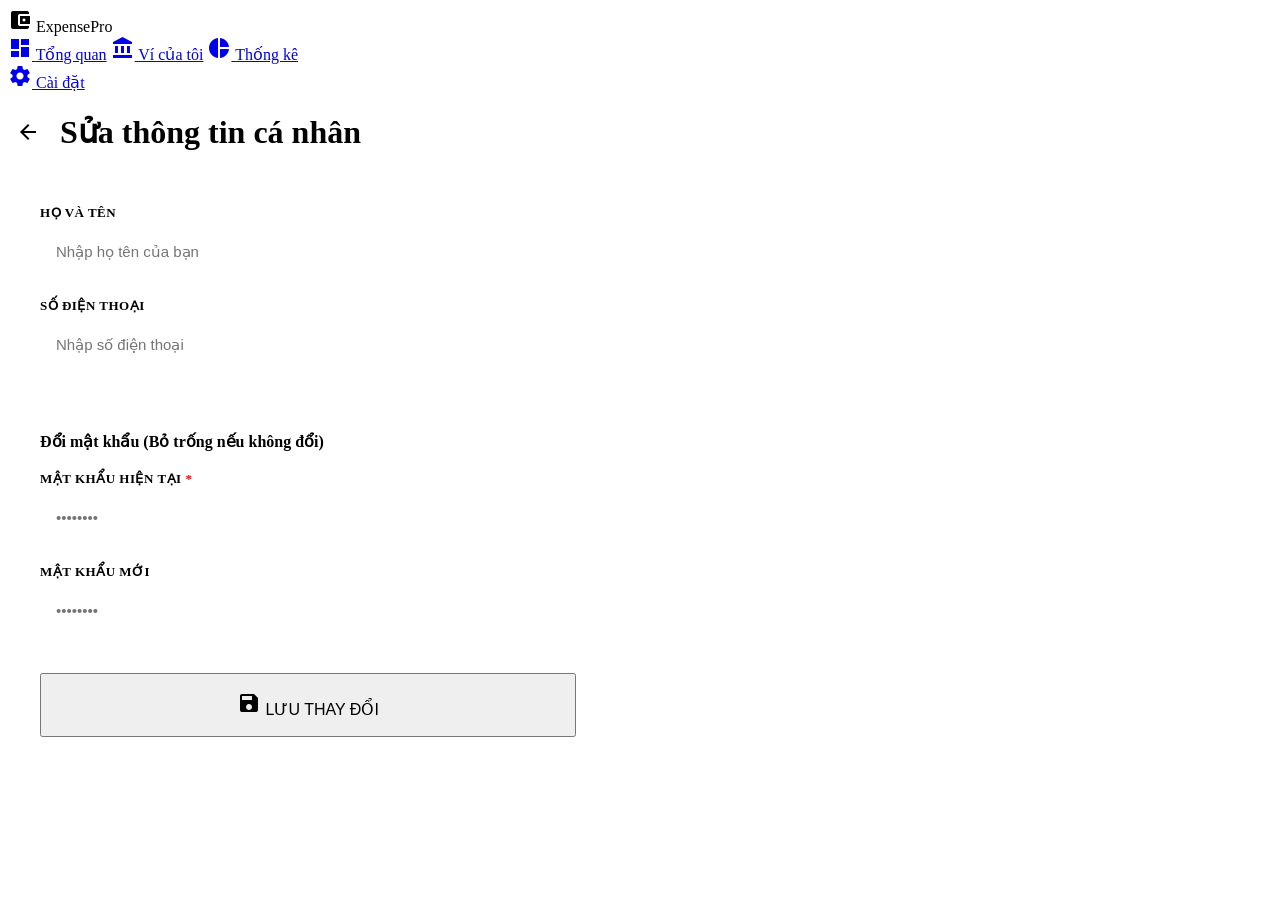
==== src/main/resources/static/screens/account_edit.html @ 7dee9d8d "Thêm toàn bộ mã nguồn dự án QLCT_JAVA" ====
<!DOCTYPE html>
<html lang="vi">
<head>
    <meta charset="UTF-8">
    <meta name="viewport" content="width=device-width, initial-scale=1.0">
    <title>Sửa hồ sơ - ExpensePro</title>
    <link rel="stylesheet" href="/css/style.css">
    <link href="https://fonts.googleapis.com/icon?family=Material+Icons" rel="stylesheet">
    <style>
        .form-group { margin-bottom: 24px; }
        .form-group label { display: block; margin-bottom: 8px; font-weight: 600; font-size: 13px; color: var(--text-muted); text-transform: uppercase; letter-spacing: 0.5px;}
        .form-control { width: 100%; padding: 14px 16px; border-radius: 12px; border: 2px solid var(--border-color); background: var(--bg-color); color: var(--text-main); font-size: 15px; outline: none; transition: 0.3s; }
        .form-control:focus { border-color: var(--primary-color); background: var(--card-bg); box-shadow: 0 0 0 4px rgba(67, 97, 238, 0.1); }
    </style>
</head>
<body onload="loadCurrentInfo()">
    <div class="dashboard-layout">
        
        <aside class="sidebar">
            <div class="sidebar-logo"><i class="material-icons">account_balance_wallet</i> <span>ExpensePro</span></div>
            <nav class="sidebar-menu">
                <a href="/screens/home.html" class="menu-item"><i class="material-icons">dashboard</i> <span>Tổng quan</span></a>
                <a href="/screens/wallet.html" class="menu-item"><i class="material-icons">account_balance</i> <span>Ví của tôi</span></a>
                <a href="/screens/stats.html" class="menu-item"><i class="material-icons">pie_chart</i> <span>Thống kê</span></a>
            </nav>
            <div class="sidebar-footer">
                <a href="/screens/settings.html" class="menu-item active"><i class="material-icons">settings</i> <span>Cài đặt</span></a>
            </div>
        </aside>

        <main class="main-content">
            <header class="topbar">
                <div style="display: flex; align-items: center; gap: 12px;">
                    <div onclick="window.location.href='/screens/settings.html'" style="width: 40px; height: 40px; border-radius: 50%; background: var(--border-color); display: flex; align-items: center; justify-content: center; cursor: pointer; transition: 0.2s;" onmouseover="this.style.background='var(--primary-color)'; this.style.color='white'" onmouseout="this.style.background='var(--border-color)'; this.style.color='var(--text-main)'">
                        <i class="material-icons">arrow_back</i>
                    </div>
                    <h1 class="page-title">Sửa thông tin cá nhân</h1>
                </div>
            </header>
            
            <div class="content-area" style="max-width: 600px;">
                <div class="card" style="padding: 32px; border-radius: 20px;">
                    <div class="form-group">
                        <label>Họ và tên</label>
                        <input type="text" id="prof-name" class="form-control" placeholder="Nhập họ tên của bạn">
                    </div>
                    <div class="form-group">
                        <label>Số điện thoại</label>
                        <input type="text" id="prof-phone" class="form-control" placeholder="Nhập số điện thoại">
                    </div>
                    
                    <div style="height: 1px; background: var(--border-color); margin: 32px 0;"></div>
                    <h3 style="font-size: 16px; margin-bottom: 20px; color: var(--text-main);">Đổi mật khẩu (Bỏ trống nếu không đổi)</h3>
                    
                    <div class="form-group">
                        <label>Mật khẩu hiện tại <span style="color: red;">*</span></label>
                        <input type="password" id="prof-old-pw" class="form-control" placeholder="••••••••">
                    </div>
                    <div class="form-group">
                        <label>Mật khẩu mới</label>
                        <input type="password" id="prof-new-pw" class="form-control" placeholder="••••••••">
                    </div>

                    <button class="btn-primary" style="width: 100%; justify-content: center; padding: 16px; margin-top: 16px; font-size: 16px;" onclick="updateProfile()">
                        <i class="material-icons">save</i> LƯU THAY ĐỔI
                    </button>
                </div>
            </div>
        </main>
    </div>

    <script src="/js/account.js"></script>
</body>
</html>
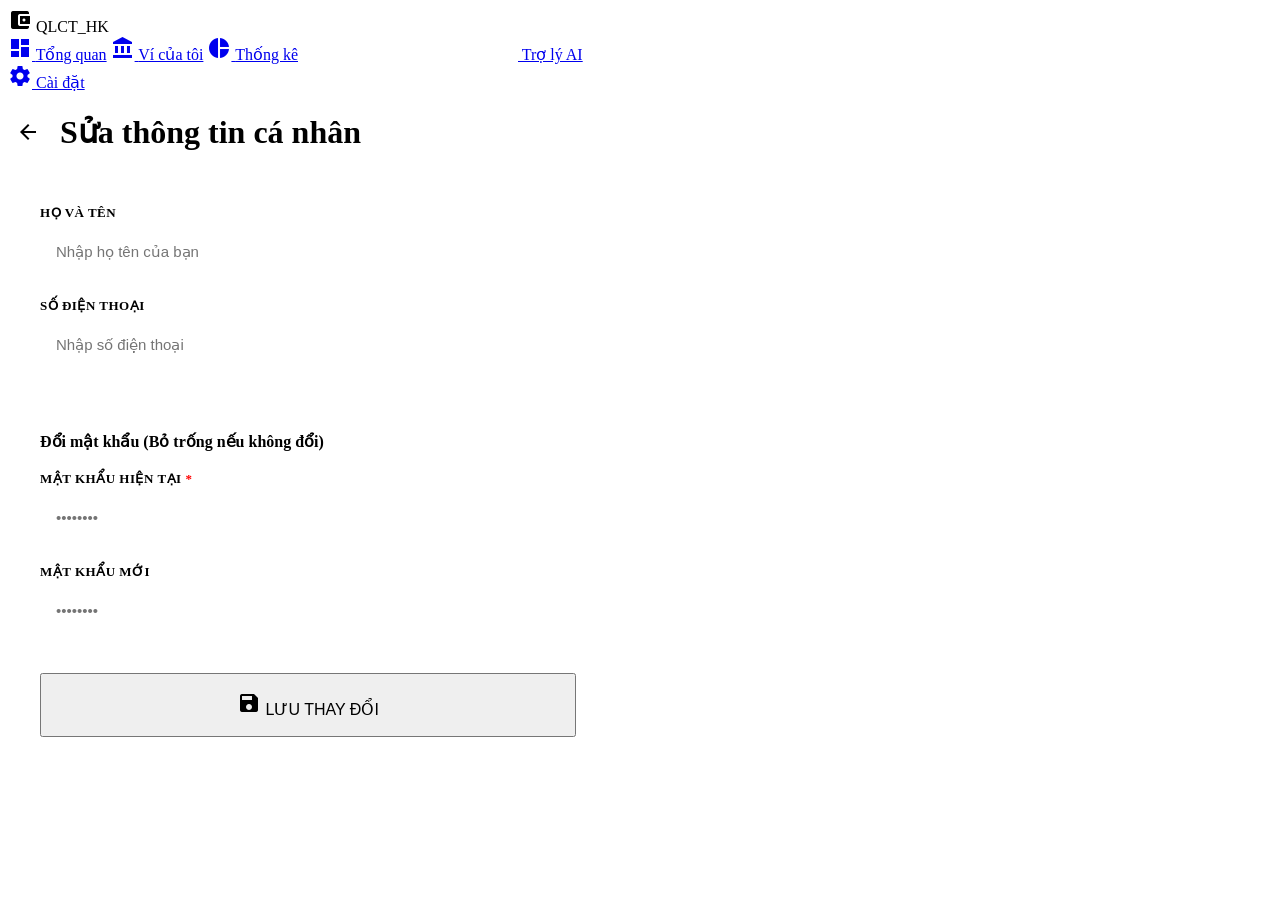
==== commit 6127467e: "AI" ====
--- a/src/main/resources/static/screens/account_edit.html
+++ b/src/main/resources/static/screens/account_edit.html
@@ -3,7 +3,7 @@
 <head>
     <meta charset="UTF-8">
     <meta name="viewport" content="width=device-width, initial-scale=1.0">
-    <title>Sửa hồ sơ - ExpensePro</title>
+    <title>Sửa hồ sơ - QLCT_HK</title>
     <link rel="stylesheet" href="/css/style.css">
     <link href="https://fonts.googleapis.com/icon?family=Material+Icons" rel="stylesheet">
     <style>
@@ -17,11 +17,12 @@
     <div class="dashboard-layout">
         
         <aside class="sidebar">
-            <div class="sidebar-logo"><i class="material-icons">account_balance_wallet</i> <span>ExpensePro</span></div>
+            <div class="sidebar-logo"><i class="material-icons">account_balance_wallet</i> <span>QLCT_HK</span></div>
             <nav class="sidebar-menu">
                 <a href="/screens/home.html" class="menu-item"><i class="material-icons">dashboard</i> <span>Tổng quan</span></a>
                 <a href="/screens/wallet.html" class="menu-item"><i class="material-icons">account_balance</i> <span>Ví của tôi</span></a>
                 <a href="/screens/stats.html" class="menu-item"><i class="material-icons">pie_chart</i> <span>Thống kê</span></a>
+                <a href="/screens/chat.html" class="menu-item"><i class="material-icons">smart_toy</i> Trợ lý AI</a>
             </nav>
             <div class="sidebar-footer">
                 <a href="/screens/settings.html" class="menu-item active"><i class="material-icons">settings</i> <span>Cài đặt</span></a>
@@ -70,5 +71,8 @@
     </div>
 
     <script src="/js/account.js"></script>
+    <script>
+        if(localStorage.getItem('theme') === 'dark') document.body.classList.add('dark-mode');
+    </script>
 </body>
 </html>
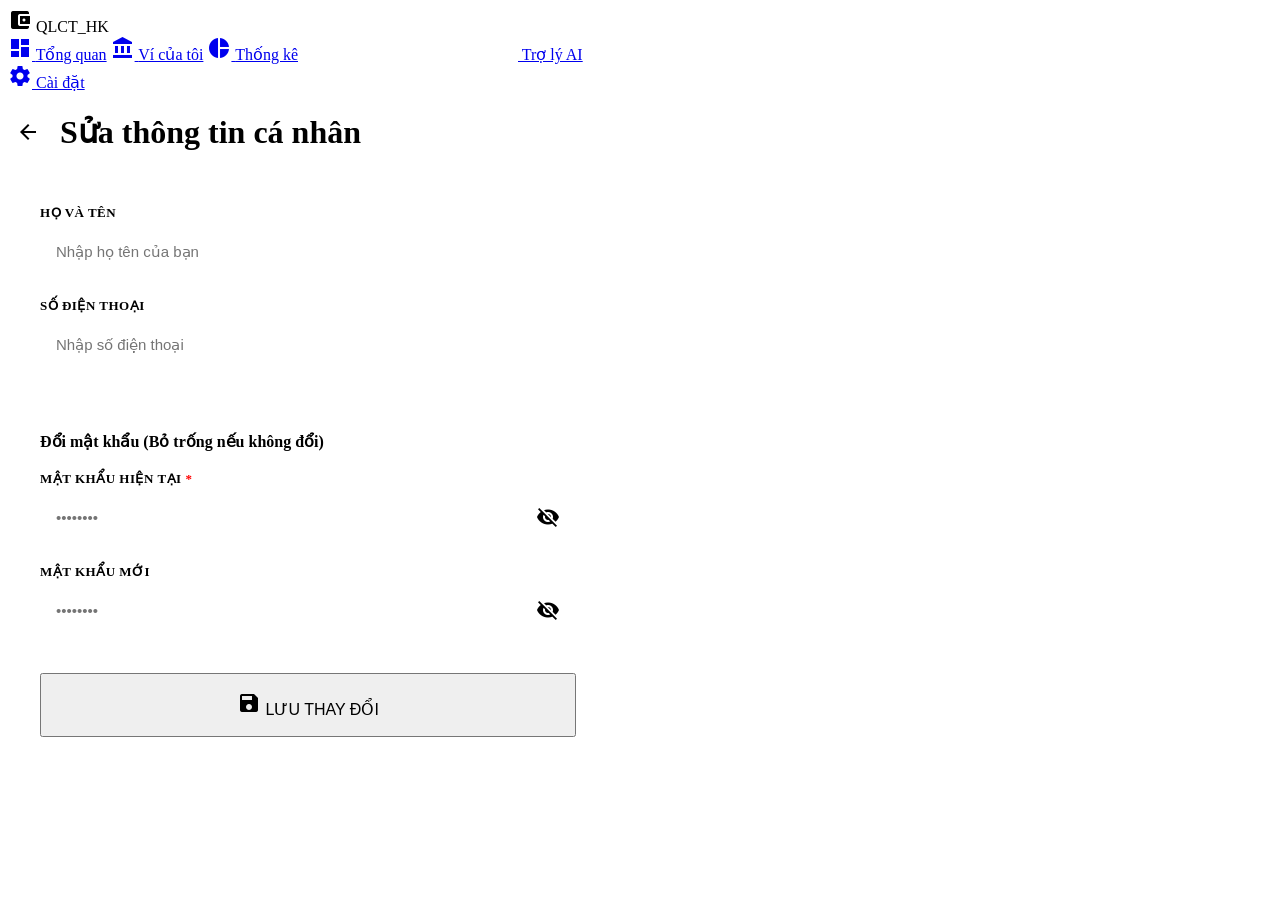
==== commit 4840ac26: "final fix" ====
--- a/src/main/resources/static/screens/account_edit.html
+++ b/src/main/resources/static/screens/account_edit.html
@@ -11,9 +11,18 @@
         .form-group label { display: block; margin-bottom: 8px; font-weight: 600; font-size: 13px; color: var(--text-muted); text-transform: uppercase; letter-spacing: 0.5px;}
         .form-control { width: 100%; padding: 14px 16px; border-radius: 12px; border: 2px solid var(--border-color); background: var(--bg-color); color: var(--text-main); font-size: 15px; outline: none; transition: 0.3s; }
         .form-control:focus { border-color: var(--primary-color); background: var(--card-bg); box-shadow: 0 0 0 4px rgba(67, 97, 238, 0.1); }
+        
+        /* CSS cho thẻ bọc Mật khẩu và Con mắt */
+        .password-wrapper { position: relative; display: flex; align-items: center; }
+        .password-wrapper input { padding-right: 48px; } /* Chừa chỗ cho con mắt bên phải */
+        .password-wrapper .toggle-pw-icon { 
+            position: absolute; right: 16px; color: var(--text-muted); 
+            cursor: pointer; user-select: none; transition: 0.2s;
+        }
+        .password-wrapper .toggle-pw-icon:hover { color: var(--primary-color); }
     </style>
 </head>
-<body onload="loadCurrentInfo()">
+<body>
     <div class="dashboard-layout">
         
         <aside class="sidebar">
@@ -55,11 +64,17 @@
                     
                     <div class="form-group">
                         <label>Mật khẩu hiện tại <span style="color: red;">*</span></label>
-                        <input type="password" id="prof-old-pw" class="form-control" placeholder="••••••••">
+                        <div class="password-wrapper">
+                            <input type="password" id="prof-old-pw" class="form-control" placeholder="••••••••">
+                            <i class="material-icons toggle-pw-icon" onclick="togglePassword('prof-old-pw', this)">visibility_off</i>
+                        </div>
                     </div>
                     <div class="form-group">
                         <label>Mật khẩu mới</label>
-                        <input type="password" id="prof-new-pw" class="form-control" placeholder="••••••••">
+                        <div class="password-wrapper">
+                            <input type="password" id="prof-new-pw" class="form-control" placeholder="••••••••">
+                            <i class="material-icons toggle-pw-icon" onclick="togglePassword('prof-new-pw', this)">visibility_off</i>
+                        </div>
                     </div>
 
                     <button class="btn-primary" style="width: 100%; justify-content: center; padding: 16px; margin-top: 16px; font-size: 16px;" onclick="updateProfile()">
@@ -71,8 +86,28 @@
     </div>
 
     <script src="/js/account.js"></script>
+    
     <script>
         if(localStorage.getItem('theme') === 'dark') document.body.classList.add('dark-mode');
+
+        // Hàm Đổ dữ liệu ra form (Chuyển từ onload xuống đây để chạy ổn định hơn)
+        document.addEventListener("DOMContentLoaded", function() {
+            const userInfo = JSON.parse(localStorage.getItem('user_info') || '{}');
+            if (document.getElementById('prof-name')) document.getElementById('prof-name').value = userInfo.fullName || '';
+            if (document.getElementById('prof-phone')) document.getElementById('prof-phone').value = userInfo.phone || '';
+        });
+
+        // HÀM XỬ LÝ ẨN/HIỆN MẬT KHẨU
+        function togglePassword(inputId, iconEl) {
+            const input = document.getElementById(inputId);
+            if (input.type === "password") {
+                input.type = "text";
+                iconEl.textContent = "visibility"; // Đổi thành icon mắt mở
+            } else {
+                input.type = "password";
+                iconEl.textContent = "visibility_off"; // Đổi thành icon mắt nhắm
+            }
+        }
     </script>
 </body>
 </html>
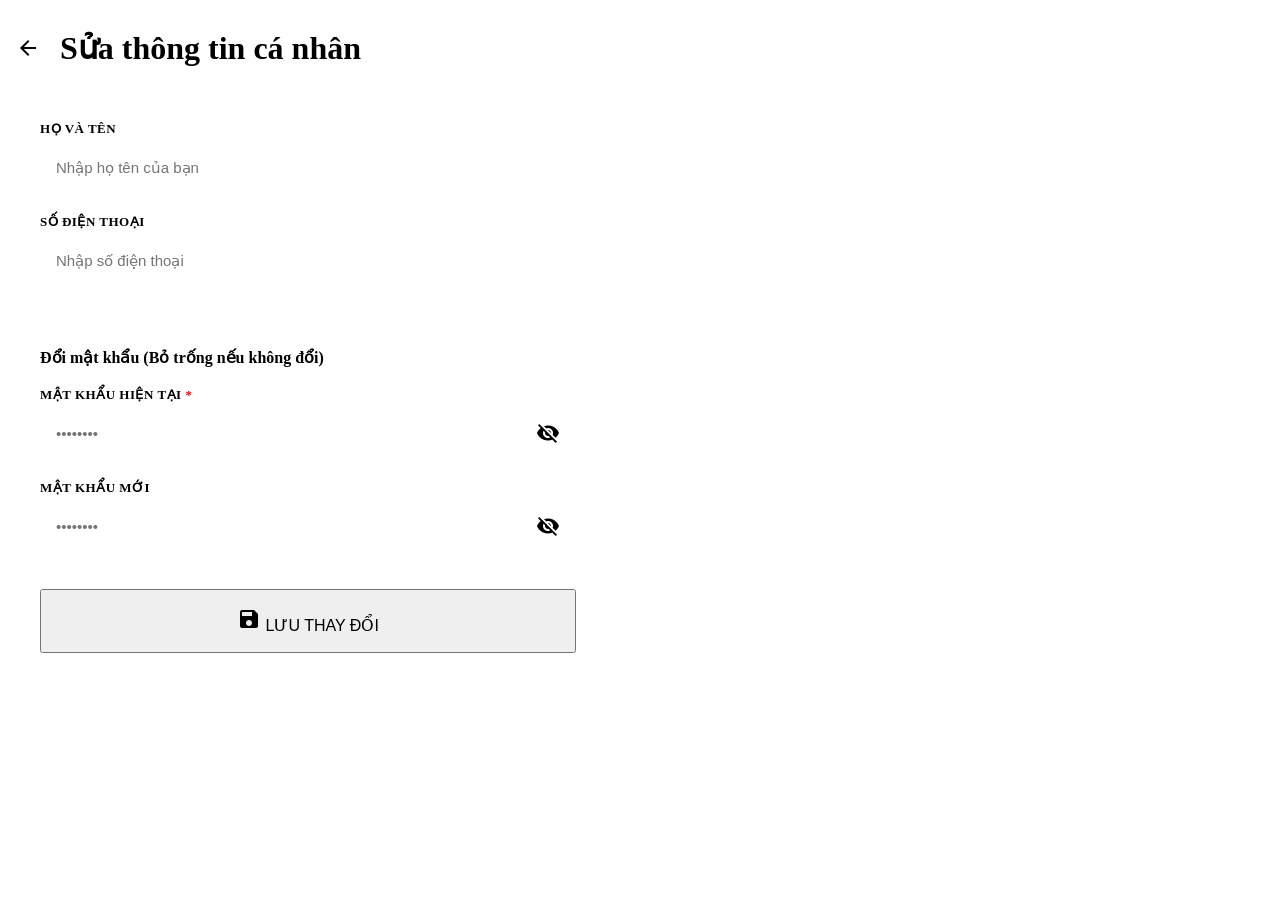
==== commit da6ba0d2: "anh_viet" ====
--- a/src/main/resources/static/screens/account_edit.html
+++ b/src/main/resources/static/screens/account_edit.html
@@ -21,22 +21,12 @@
         }
         .password-wrapper .toggle-pw-icon:hover { color: var(--primary-color); }
     </style>
+<script src="/js/i18n.js"></script>
 </head>
 <body>
     <div class="dashboard-layout">
         
-        <aside class="sidebar">
-            <div class="sidebar-logo"><i class="material-icons">account_balance_wallet</i> <span>QLCT_HK</span></div>
-            <nav class="sidebar-menu">
-                <a href="/screens/home.html" class="menu-item"><i class="material-icons">dashboard</i> <span>Tổng quan</span></a>
-                <a href="/screens/wallet.html" class="menu-item"><i class="material-icons">account_balance</i> <span>Ví của tôi</span></a>
-                <a href="/screens/stats.html" class="menu-item"><i class="material-icons">pie_chart</i> <span>Thống kê</span></a>
-                <a href="/screens/chat.html" class="menu-item"><i class="material-icons">smart_toy</i> Trợ lý AI</a>
-            </nav>
-            <div class="sidebar-footer">
-                <a href="/screens/settings.html" class="menu-item active"><i class="material-icons">settings</i> <span>Cài đặt</span></a>
-            </div>
-        </aside>
+        <aside id="sidebar-container" class="sidebar"></aside>
 
         <main class="main-content">
             <header class="topbar">
@@ -44,33 +34,33 @@
                     <div onclick="window.location.href='/screens/settings.html'" style="width: 40px; height: 40px; border-radius: 50%; background: var(--border-color); display: flex; align-items: center; justify-content: center; cursor: pointer; transition: 0.2s;" onmouseover="this.style.background='var(--primary-color)'; this.style.color='white'" onmouseout="this.style.background='var(--border-color)'; this.style.color='var(--text-main)'">
                         <i class="material-icons">arrow_back</i>
                     </div>
-                    <h1 class="page-title">Sửa thông tin cá nhân</h1>
+                    <h1 class="page-title" data-i18n="account.title">Sửa thông tin cá nhân</h1>
                 </div>
             </header>
             
             <div class="content-area" style="max-width: 600px;">
                 <div class="card" style="padding: 32px; border-radius: 20px;">
                     <div class="form-group">
-                        <label>Họ và tên</label>
-                        <input type="text" id="prof-name" class="form-control" placeholder="Nhập họ tên của bạn">
+                        <label data-i18n="account.fullname">Họ và tên</label>
+                        <input type="text" id="prof-name" class="form-control" data-i18n="account.fullname_placeholder" placeholder="Nhập họ tên của bạn">
                     </div>
                     <div class="form-group">
-                        <label>Số điện thoại</label>
-                        <input type="text" id="prof-phone" class="form-control" placeholder="Nhập số điện thoại">
+                        <label data-i18n="account.phone">Số điện thoại</label>
+                        <input type="text" id="prof-phone" class="form-control" data-i18n="account.phone_placeholder" placeholder="Nhập số điện thoại">
                     </div>
                     
                     <div style="height: 1px; background: var(--border-color); margin: 32px 0;"></div>
-                    <h3 style="font-size: 16px; margin-bottom: 20px; color: var(--text-main);">Đổi mật khẩu (Bỏ trống nếu không đổi)</h3>
+                    <h3 style="font-size: 16px; margin-bottom: 20px; color: var(--text-main);" data-i18n="account.change_pwd">Đổi mật khẩu (Bỏ trống nếu không đổi)</h3>
                     
                     <div class="form-group">
-                        <label>Mật khẩu hiện tại <span style="color: red;">*</span></label>
+                        <label><span data-i18n="account.current_pwd">Mật khẩu hiện tại</span> <span style="color: red;">*</span></label>
                         <div class="password-wrapper">
                             <input type="password" id="prof-old-pw" class="form-control" placeholder="••••••••">
                             <i class="material-icons toggle-pw-icon" onclick="togglePassword('prof-old-pw', this)">visibility_off</i>
                         </div>
                     </div>
                     <div class="form-group">
-                        <label>Mật khẩu mới</label>
+                        <label data-i18n="account.new_pwd">Mật khẩu mới</label>
                         <div class="password-wrapper">
                             <input type="password" id="prof-new-pw" class="form-control" placeholder="••••••••">
                             <i class="material-icons toggle-pw-icon" onclick="togglePassword('prof-new-pw', this)">visibility_off</i>
@@ -78,7 +68,7 @@
                     </div>
 
                     <button class="btn-primary" style="width: 100%; justify-content: center; padding: 16px; margin-top: 16px; font-size: 16px;" onclick="updateProfile()">
-                        <i class="material-icons">save</i> LƯU THAY ĐỔI
+                        <i class="material-icons">save</i> <span data-i18n="account.btn_save">LƯU THAY ĐỔI</span>
                     </button>
                 </div>
             </div>
@@ -109,5 +99,6 @@
             }
         }
     </script>
+<script src="/js/sidebar.js"></script>
 </body>
 </html>
